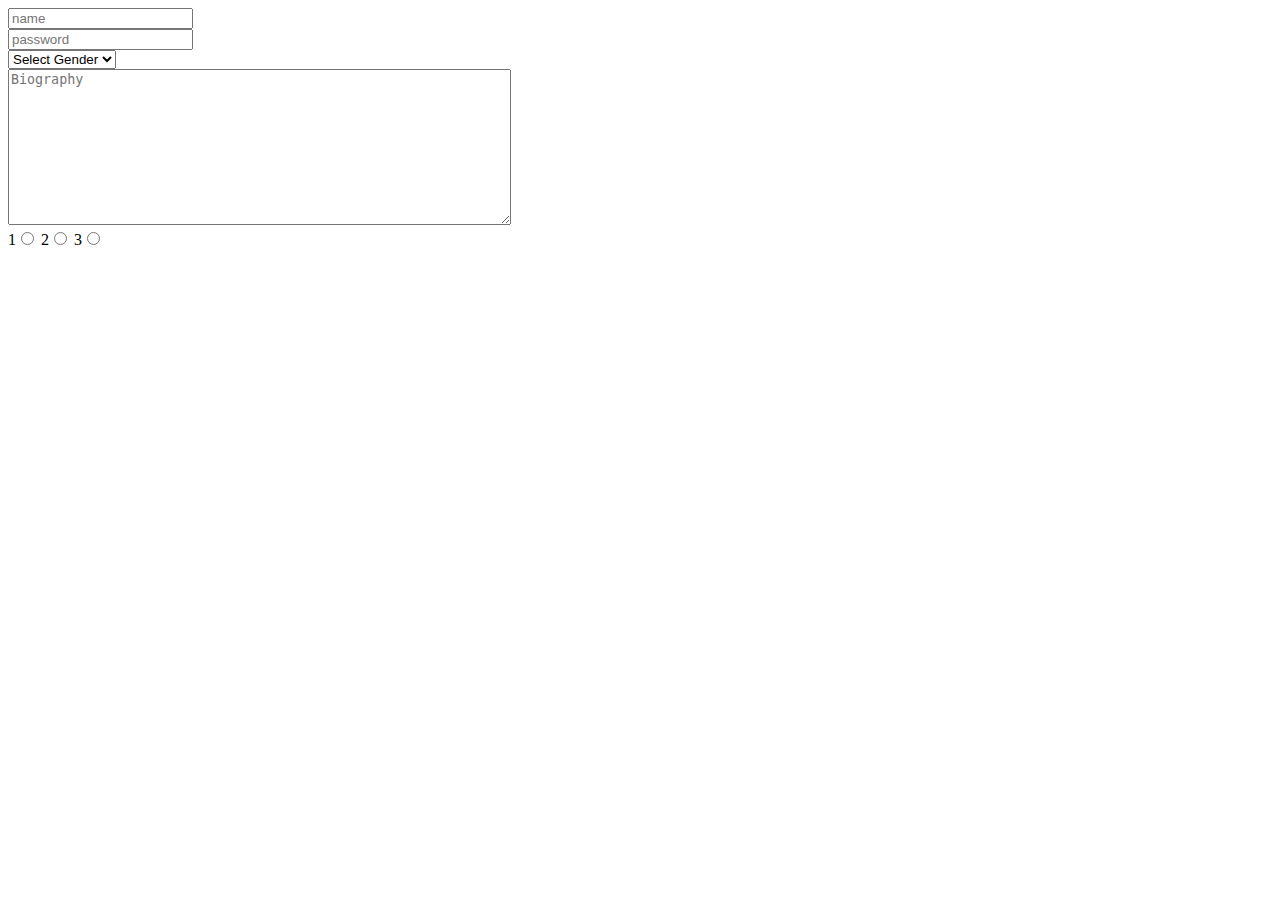
==== index.html @ 1ec21ed8 "initial commit" ====
<!DOCTYPE html>
<html lang="en">
<head>
    <meta charset="UTF-8">
    <meta name="viewport" content="width=device-width, initial-scale=1.0">
    <title>Forms and Input</title>
</head>
<body>
    <input type="text" name="userName" placeholder="name"/> <br/>
    <input type="password" name="userPassword" placeholder="password"/><br/>
    <select name="gender">
        <option value="NA" disabled="disabled" selected="selected">Select Gender</option>
        <option value="male">Male</option>
        <option value="female">Female</option>
    </select><br/>
    <textarea name="biography" placeholder="Biography" rows="10" cols="60"></textarea><br/>
    <!-- next is the RADIO button, notice that the TYPE and NAME are all the same, this is important -->
    1<input type="radio" name="radio" id="rd1" value="rd1">
    2<input type="radio" name="radio" id="rd2" value="rd2">
    3<input type="radio" name="radio" id="rd3" value="rd3">
</body>
</html>
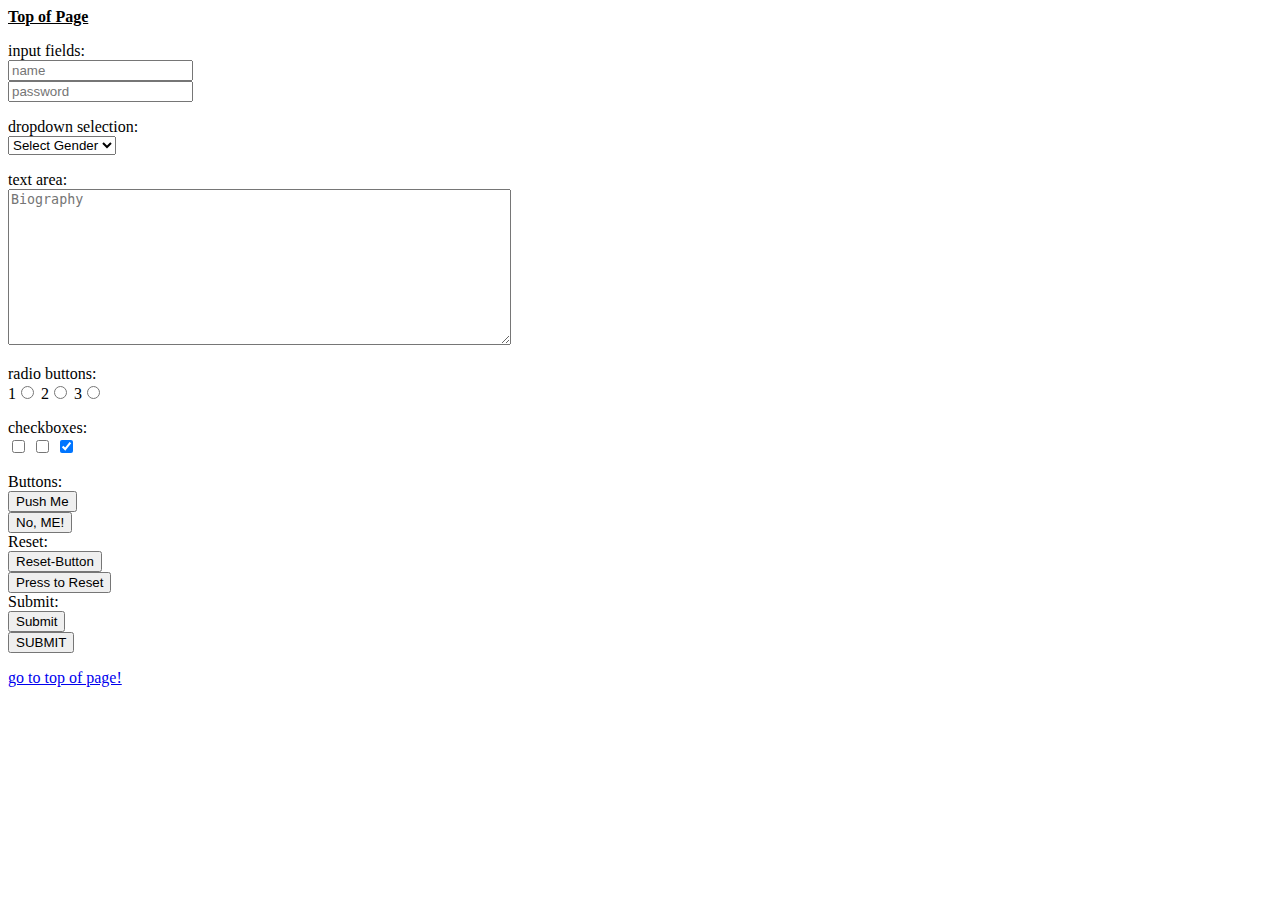
==== commit a49ba54d: "added buttons and stuff" ====
--- a/index.html
+++ b/index.html
@@ -6,17 +6,59 @@
     <title>Forms and Input</title>
 </head>
 <body>
-    <input type="text" name="userName" placeholder="name"/> <br/>
-    <input type="password" name="userPassword" placeholder="password"/><br/>
-    <select name="gender">
-        <option value="NA" disabled="disabled" selected="selected">Select Gender</option>
-        <option value="male">Male</option>
-        <option value="female">Female</option>
-    </select><br/>
-    <textarea name="biography" placeholder="Biography" rows="10" cols="60"></textarea><br/>
+    <a id="top">
+        <strong>
+            <u>Top of Page</u>
+        </strong>
+    </a>
+    <br/>
+    <p>
+        input fields: <br>
+        <input type="text" name="userName" placeholder="name"/> <br/>
+        <input type="password" name="userPassword" placeholder="password"/><br/>
+    </p>
+    <p>
+        dropdown selection: <br>
+        <select name="gender">
+            <option value="NA" disabled="disabled" selected="selected">Select Gender</option>
+            <option value="male">Male</option>
+            <option value="female">Female</option>
+        </select><br/>
+    </p>
+    <p>
+        text area: <br>
+        <textarea name="biography" placeholder="Biography" rows="10" cols="60"></textarea><br/>
+    </p>
     <!-- next is the RADIO button, notice that the TYPE and NAME are all the same, this is important -->
-    1<input type="radio" name="radio" id="rd1" value="rd1">
-    2<input type="radio" name="radio" id="rd2" value="rd2">
-    3<input type="radio" name="radio" id="rd3" value="rd3">
+    <p>
+        radio buttons: <br/>
+        1<input type="radio" name="radio" id="rd1" value="rd1">
+        2<input type="radio" name="radio" id="rd2" value="rd2">
+        3<input type="radio" name="radio" id="rd3" value="rd3"><br/>
+    </p>
+    <!-- checkboxes: like radio buttins except you can check as many as you want -->
+    <p>
+        checkboxes: <br>
+        <input type="checkbox" name="checkbox" id="cb1">
+        <input type="checkbox" name="checkbox" id="cb2">
+        <input type="checkbox" name="checkbox" id="cb3" checked="checked">
+        <br>
+    </p>
+    <!-- let's go over BUTTONS and their different types -->
+    <p>
+        Buttons: <br>
+        <input type="button" value="Push Me"/><br>
+        <button type="button">No, ME!</button><br>
+        Reset: <br>
+        <input type="reset" value="Reset-Button"/><br>
+        <button type="reset">Press to Reset</button><br>
+        Submit: <br>
+        <input type="submit" value="Submit"/><br>
+        <button type="submit">SUBMIT</button><br>
+    </p>
+    
+   
+    <a href="#top">go to top of page!</a>
+
 </body>
 </html>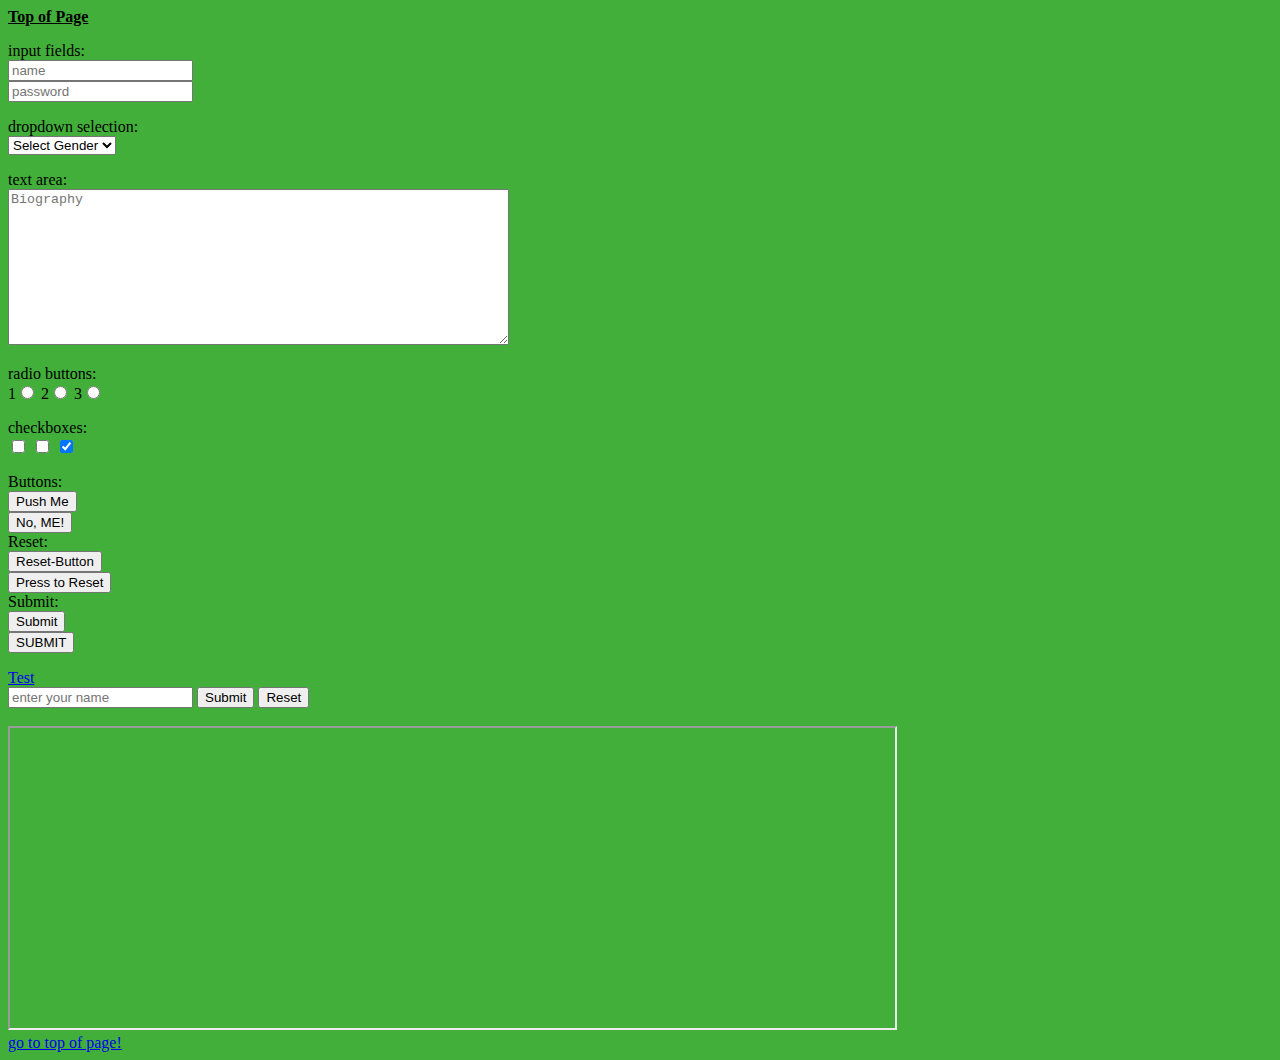
==== commit bfbc2895: "added extra pages, meta tags, refresh and redirect" ====
--- a/index.html
+++ b/index.html
@@ -2,8 +2,12 @@
 <html lang="en">
 <head>
     <meta charset="UTF-8">
-    <meta name="viewport" content="width=device-width, initial-scale=1.0">
+    <meta name="keywords" content="learn, html, html5, css, css3, javascript, jquery, php" >
+    <meta http-equiv="refresh" content="5; URL=pic.html">
+    <link rel="stylesheet" type="text/css" href="style.css">
+    
     <title>Forms and Input</title>
+    <link rel="shortcut icon" href="favicon.ico" type="image/x-icon">
 </head>
 <body>
     <a id="top">
@@ -56,6 +60,17 @@
         <input type="submit" value="Submit"/><br>
         <button type="submit">SUBMIT</button><br>
     </p>
+    <!-- ============================================================= -->
+    <!-- ===== OK let's get to the actual Content: FORMS! ============ -->
+    <!-- ============================================================= -->
+    <a href="https://imgix.bustle.com/uploads/image/2020/3/16/cdf27eb6-eea6-4cb8-8061-22a5f796debd-switch_zeldabotw_dlc-pack2_tgas2017_scrn12_bmp_jpgcopy.jpg" target="_blank">Test</a>
+    <form method="get" action="./pic.html">
+        <input type="text" name="userName" placeholder="enter your name">
+        <input type="submit" value="Submit">
+        <input type="reset" value="Reset">
+    </form><br>
+
+    <iframe src="https://www.zelda.com/" width="70%" height="300px" frameborder="1" scrolling="auto"></iframe><br>
     
    
     <a href="#top">go to top of page!</a>
--- a/style.css
+++ b/style.css
@@ -0,0 +1,3 @@
+body {
+    background-color: rgb(66, 175, 58);
+}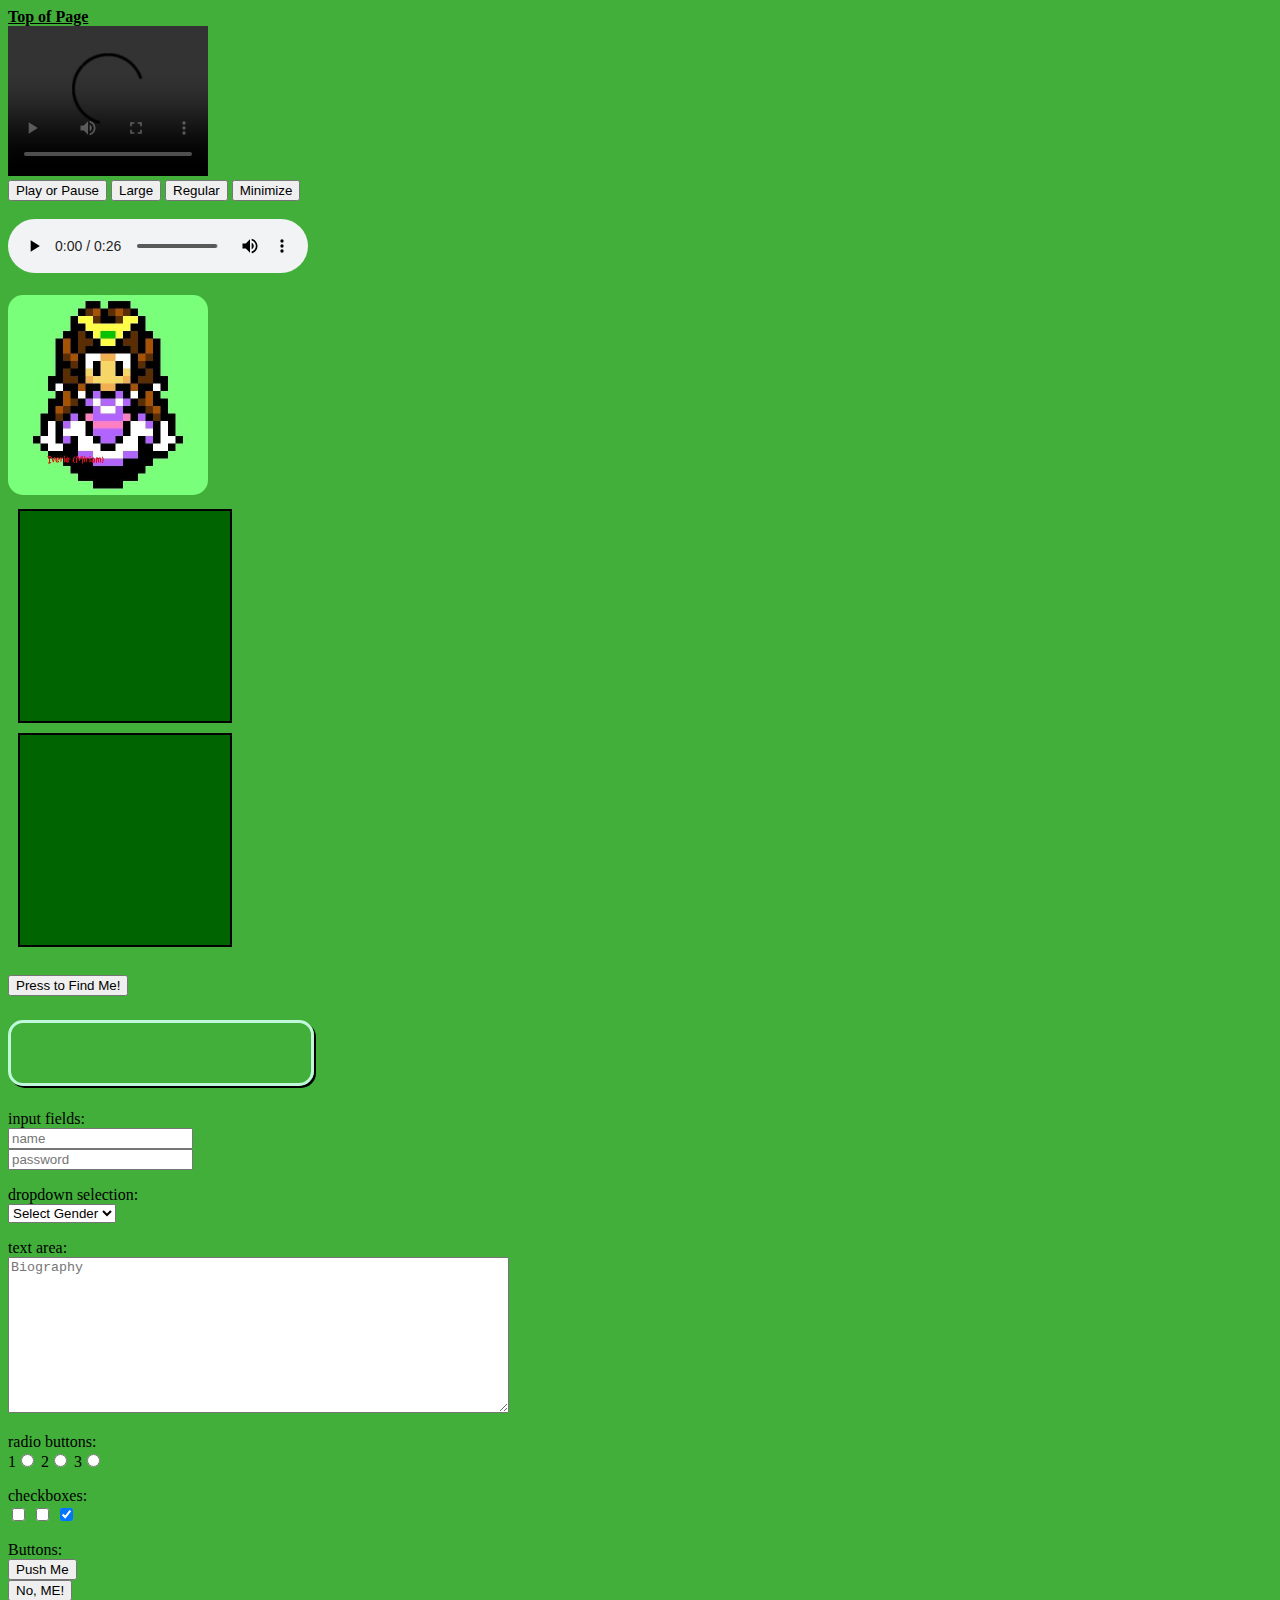
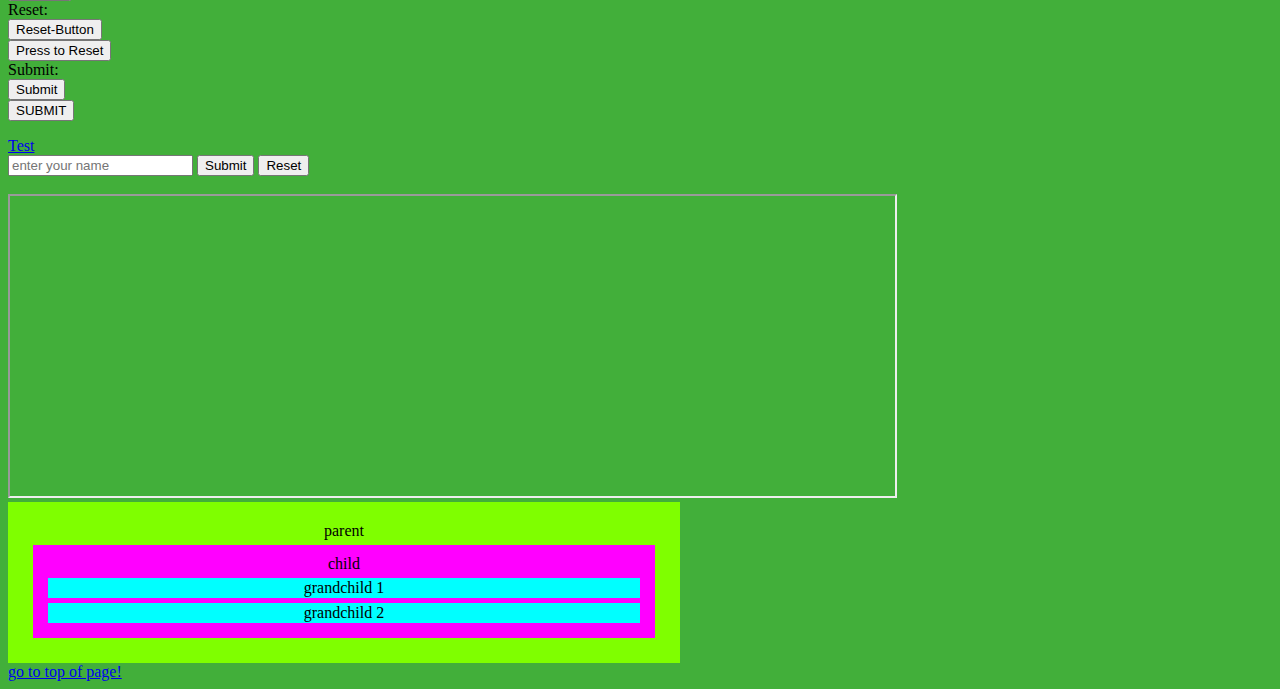
==== commit 1b7d1659: "storage tests" ====
--- a/index.html
+++ b/index.html
@@ -3,7 +3,7 @@
 <head>
     <meta charset="UTF-8">
     <meta name="keywords" content="learn, html, html5, css, css3, javascript, jquery, php" >
-    <meta http-equiv="refresh" content="5; URL=pic.html">
+    <!-- <meta http-equiv="refresh" content="5; URL=pic.html"> -->
     <link rel="stylesheet" type="text/css" href="style.css">
     
     <title>Forms and Input</title>
@@ -16,6 +16,26 @@
         </strong>
     </a>
     <br/>
+    <video id="testVid" controls="controls" width="200">
+        <source src="pepper.mp4" type="video/mp4">
+    </video><br>
+    <button onclick="playOrPause()">Play or Pause</button>
+    <button onclick="fullScreen()">Large</button>
+    <button onclick="midScreen()">Regular</button>
+    <button onclick="minScreen()">Minimize</button><br>
+    <br>
+    <audio controls="controls">
+        <source src="zelda-lullaby.mp3" type="audio/mp3">
+    </audio><br>
+    <br>
+    <img src="16_bitZelda.jpg" id="dragMe" draggable="true" ondragstart="drag(event)" title="click and hold to drag"><br>
+    <div id="dropZone" ondrop="drop(event)" ondragover="allowDrop(event)" title="drag Zelda here"></div>
+    <div id="dropZone" ondrop="drop(event)" ondragover="allowDrop(event)" title="you can also drag her here!"></div><br>
+
+    <!-- geocoords -->
+    
+    <button onclick="getPos()">Press to Find Me!</button><br>
+    <p id="coords"></p>
     <p>
         input fields: <br>
         <input type="text" name="userName" placeholder="name"/> <br/>
@@ -71,9 +91,18 @@
     </form><br>
 
     <iframe src="https://www.zelda.com/" width="70%" height="300px" frameborder="1" scrolling="auto"></iframe><br>
+    <div id="div1">
+        parent
+        <div id="div2">
+            child
+            <div id="div3">grandchild 1</div>
+            <div id="div3">grandchild 2</div>
+        </div>
+    </div>
+    
     
    
     <a href="#top">go to top of page!</a>
-
+    <script src="scripts/index.js" type="text/javascript"></script>
 </body>
 </html>--- a/style.css
+++ b/style.css
@@ -1,3 +1,58 @@
 body {
     background-color: rgb(66, 175, 58);
+}
+
+#div1 {
+    text-align: center;
+    background-color: chartreuse; 
+    width: 50%;
+    padding: 20px;
+}
+
+#div2 {
+    text-align: center;
+    background-color: magenta;
+    margin: 5px;
+    padding: 10px;
+}
+#div3 {
+    text-align: center;
+    background-color: cyan;
+    margin: 5px;
+    padding: 1px;
+}
+/* #testVid {
+    height: 360px;
+    width: 640px;
+} */
+
+#dropZone {
+    background-color: darkgreen;
+    border: solid black 2px;
+    width: 200px;
+    height: 200px;
+    padding: 5px;
+    margin: 10px;
+    
+}
+
+#dragMe {
+    
+    border-radius: 15px;
+    height: 200px;
+    width: 200px;
+}
+
+#coords {
+    text-align: center;
+    font-size: 24px;
+    font-weight: bold;
+    justify-content: center;
+    text-shadow:1px 1px black;
+    color: rgb(191, 248, 219);
+    height: 60px;
+    width: 300px;
+    border: solid rgb(191, 248, 219);
+    border-radius: 15px;
+    box-shadow: 2px 2px black;
 }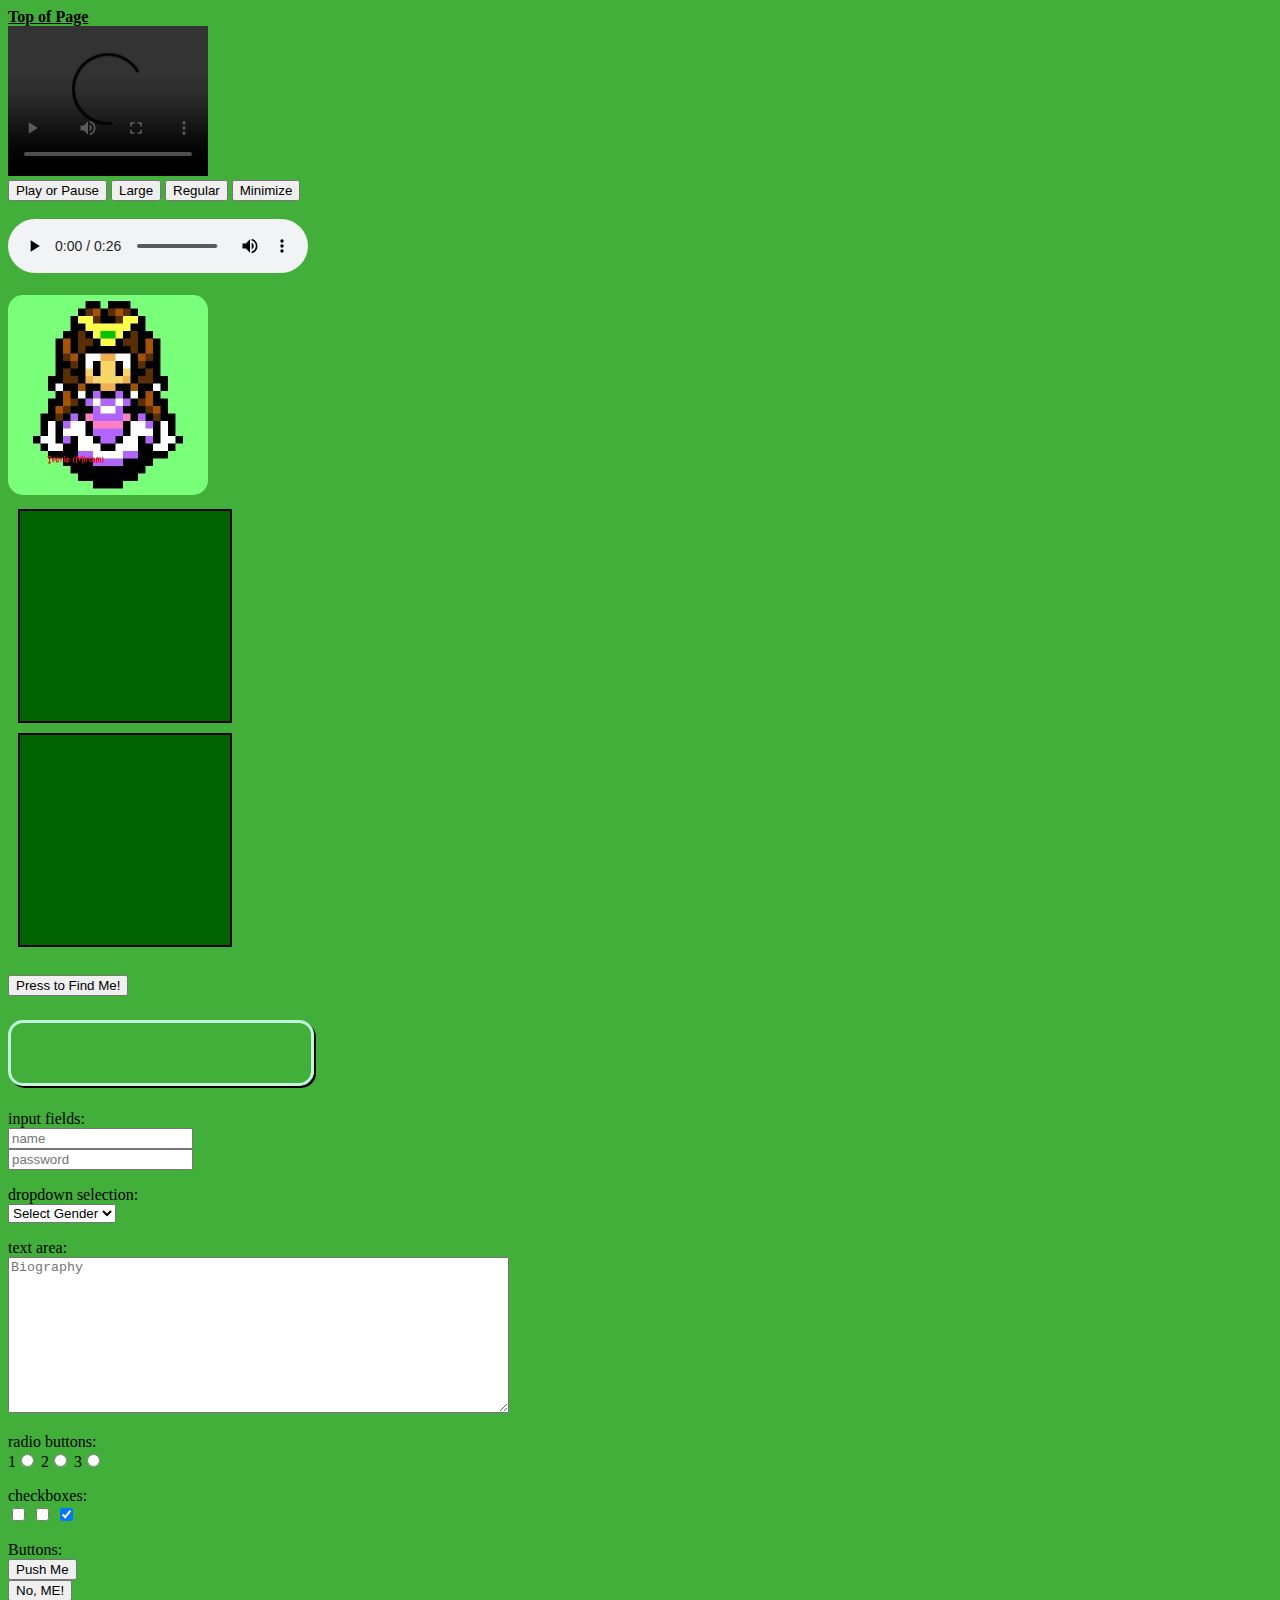
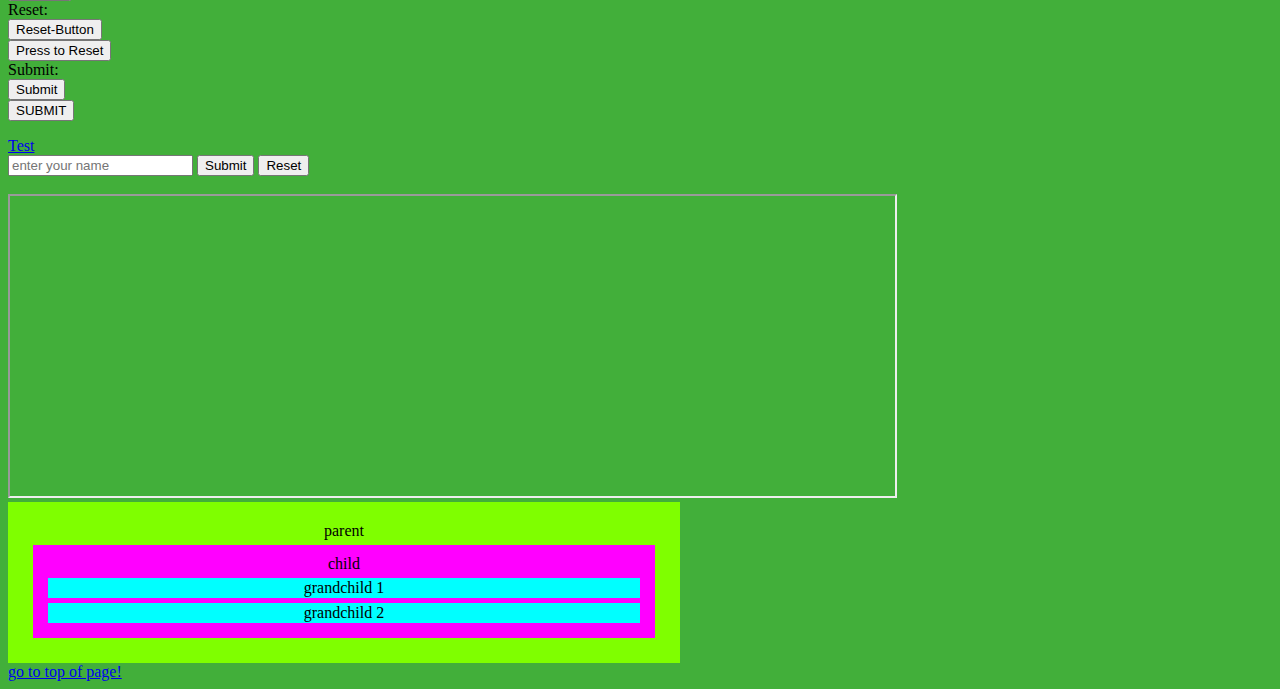
==== commit 38f253af: "restructured files and cleaned up before moving on with practice" ====
--- a/index.html
+++ b/index.html
@@ -4,7 +4,7 @@
     <meta charset="UTF-8">
     <meta name="keywords" content="learn, html, html5, css, css3, javascript, jquery, php" >
     <!-- <meta http-equiv="refresh" content="5; URL=pic.html"> -->
-    <link rel="stylesheet" type="text/css" href="style.css">
+    <link rel="stylesheet" type="text/css" href="./styles/style.css">
     
     <title>Forms and Input</title>
     <link rel="shortcut icon" href="favicon.ico" type="image/x-icon">
@@ -17,7 +17,7 @@
     </a>
     <br/>
     <video id="testVid" controls="controls" width="200">
-        <source src="pepper.mp4" type="video/mp4">
+        <source src="./media/movies/pepper.mp4" type="video/mp4">
     </video><br>
     <button onclick="playOrPause()">Play or Pause</button>
     <button onclick="fullScreen()">Large</button>
@@ -25,10 +25,10 @@
     <button onclick="minScreen()">Minimize</button><br>
     <br>
     <audio controls="controls">
-        <source src="zelda-lullaby.mp3" type="audio/mp3">
+        <source src="./media/music/zelda-lullaby.mp3" type="audio/mp3">
     </audio><br>
     <br>
-    <img src="16_bitZelda.jpg" id="dragMe" draggable="true" ondragstart="drag(event)" title="click and hold to drag"><br>
+    <img src="./media/images/16_bitZelda.jpg" id="dragMe" draggable="true" ondragstart="drag(event)" title="click and hold to drag"><br>
     <div id="dropZone" ondrop="drop(event)" ondragover="allowDrop(event)" title="drag Zelda here"></div>
     <div id="dropZone" ondrop="drop(event)" ondragover="allowDrop(event)" title="you can also drag her here!"></div><br>
 
--- a/styles/style.css
+++ b/styles/style.css
@@ -0,0 +1,58 @@
+body {
+    background-color: rgb(66, 175, 58);
+}
+
+#div1 {
+    text-align: center;
+    background-color: chartreuse; 
+    width: 50%;
+    padding: 20px;
+}
+
+#div2 {
+    text-align: center;
+    background-color: magenta;
+    margin: 5px;
+    padding: 10px;
+}
+#div3 {
+    text-align: center;
+    background-color: cyan;
+    margin: 5px;
+    padding: 1px;
+}
+/* #testVid {
+    height: 360px;
+    width: 640px;
+} */
+
+#dropZone {
+    background-color: darkgreen;
+    border: solid black 2px;
+    width: 200px;
+    height: 200px;
+    padding: 5px;
+    margin: 10px;
+    
+}
+
+#dragMe {
+    
+    border-radius: 15px;
+    height: 200px;
+    width: 200px;
+}
+
+#coords {
+    text-align: center;
+    font-size: 24px;
+    font-weight: bold;
+    justify-content: center;
+    text-shadow:1px 1px black;
+    color: rgb(191, 248, 219);
+    height: 60px;
+    width: 300px;
+    border: solid rgb(191, 248, 219);
+    border-radius: 15px;
+    box-shadow: 2px 2px black;
+}